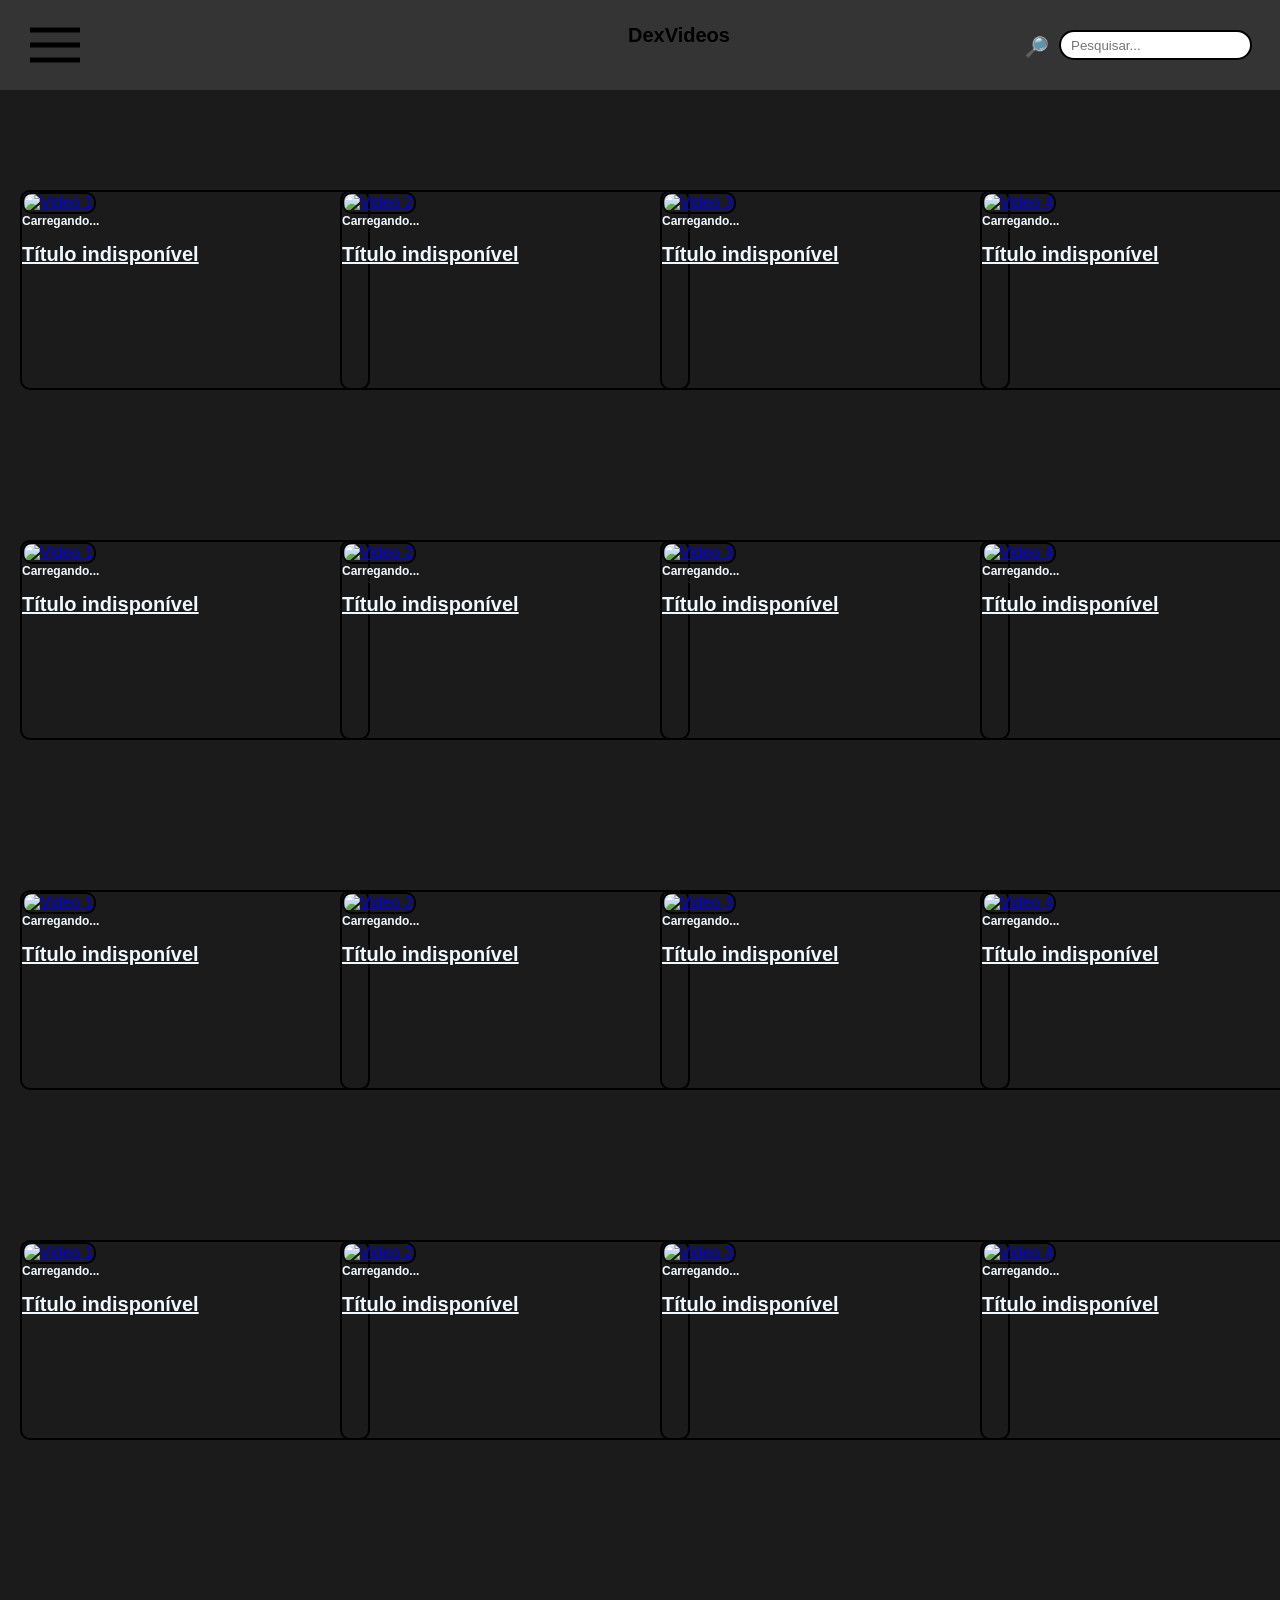
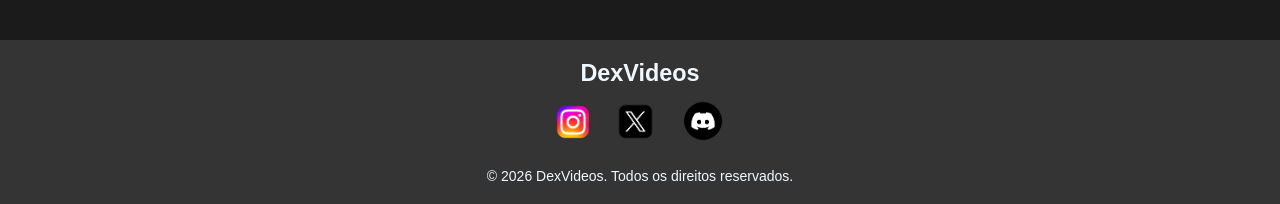
==== index.html @ 7029b736 "Primeiro commit do DexVideos" ====
<!DOCTYPE html>
<html lang="pt-br">
<head>
    <meta charset="UTF-8">
    <meta name="viewport" content="width=device-width, initial-scale=1.0">
    <link rel="stylesheet" href="style.css">
    <title>Ph</title>
</head>
<body>
    <header>
        <nav id="dv"><button id="dexv" onclick="window.scrollTo({ top: 0, behavior: 'smooth' })"><h1>DexVideos</h1></button></nav>
        <nav id="pesquisa">
            <label for="search" id="pesquisalabel">🔎</label>
            <input type="text" id="search" placeholder="Pesquisar...">
        </nav>
        <nav id="menu">
            <button id="menu-button"><img id="menui<button>con" id="iconvideo"src="imagem\menu icon.png" alt="Menu"></button> </button>
        </nav>
</header>

<main>
    <section id="videos">

    <!-- Card 1 -->
    <div class="video" data-videoid="HkMS_NI-iKk">
        <a id="btvideo" target="_blank">
            <img id="iconvideo" alt="Video 1">
        </a>
        <h6><a class="autorl" target="_blank">Carregando...</a></h6>
        <a id="btnomevideo" target="_blank">
            <h4 id="titulo-video">Carregando...</h4>
        </a>
    </div>

    <!-- Card 2 -->
    <div class="video" data-videoid="VK8o0rtHYqA">
        <a id="btvideo" target="_blank">
            <img id="iconvideo" alt="Video 2">
        </a>
        <h6><a class="autorl" target="_blank">Carregando...</a></h6>
        <a id="btnomevideo" target="_blank">
            <h4 id="titulo-video">Carregando...</h4>
        </a>
    </div>

    <!-- Card 3 -->
    <div class="video" data-videoid="Dd4YjNS4VIU">
        <a id="btvideo" target="_blank">
            <img id="iconvideo" alt="Video 3">
        </a>
        <h6><a class="autorl" target="_blank">Carregando...</a></h6>
        <a id="btnomevideo" target="_blank">
            <h4 id="titulo-video">Carregando...</h4>
        </a>
    </div>

    <!-- Card 4 -->
    <div class="video" data-videoid="MYdfffFciaY">
        <a id="btvideo" target="_blank">
            <img id="iconvideo" alt="Video 4">
        </a>
        <h6><a class="autorl" target="_blank">Carregando...</a></h6>
        <a id="btnomevideo" target="_blank">
            <h4 id="titulo-video">Carregando...</h4>
        </a>
    </div>

</section>

        <section id="videos2">

    <!-- Card 1 -->
    <div class="video" data-videoid="oJRpSnvd6is">
        <a id="btvideo" target="_blank">
            <img id="iconvideo" alt="Video 1">
        </a>
        <h6><a class="autorl" target="_blank">Carregando...</a></h6>
        <a id="btnomevideo" target="_blank">
            <h4 id="titulo-video">Carregando...</h4>
        </a>
    </div>

    <!-- Card 2 -->
    <div class="video" data-videoid="TSHhObQx6gw">
        <a id="btvideo" target="_blank">
            <img id="iconvideo" alt="Video 2">
        </a>
        <h6><a class="autorl" target="_blank">Carregando...</a></h6>
        <a id="btnomevideo" target="_blank">
            <h4 id="titulo-video">Carregando...</h4>
        </a>
    </div>

    <!-- Card 3 -->
    <div class="video" data-videoid="ZoXvCXnBhwY">
        <a id="btvideo" target="_blank">
            <img id="iconvideo" alt="Video 3">
        </a>
        <h6><a class="autorl" target="_blank">Carregando...</a></h6>
        <a id="btnomevideo" target="_blank">
            <h4 id="titulo-video">Carregando...</h4>
        </a>
    </div>

    <!-- Card 4 -->
    <div class="video" data-videoid="3550c5_JeS8">
        <a id="btvideo" target="_blank">
            <img id="iconvideo" alt="Video 4">
        </a>
        <h6><a class="autorl" target="_blank">Carregando...</a></h6>
        <a id="btnomevideo" target="_blank">
            <h4 id="titulo-video">Carregando...</h4>
        </a>
    </div>

</section>
     

<section id="videos3">

    <!-- Card 1 -->
    <div class="video" data-videoid="lbg5BYc0uIo">
        <a id="btvideo" target="_blank">
            <img id="iconvideo" alt="Video 1">
        </a>
        <h6><a class="autorl" target="_blank">Carregando...</a></h6>
        <a id="btnomevideo" target="_blank">
            <h4 id="titulo-video">Carregando...</h4>
        </a>
    </div>

    <!-- Card 2 -->
    <div class="video" data-videoid="_UJ5erXL-rc">
        <a id="btvideo" target="_blank">
            <img id="iconvideo" alt="Video 2">
        </a>
        <h6><a class="autorl" target="_blank">Carregando...</a></h6>
        <a id="btnomevideo" target="_blank">
            <h4 id="titulo-video">Carregando...</h4>
        </a>
    </div>

    <!-- Card 3 -->
    <div class="video" data-videoid="lz72zgi2DM0">
        <a id="btvideo" target="_blank">
            <img id="iconvideo" alt="Video 3">
        </a>
        <h6><a class="autorl" target="_blank">Carregando...</a></h6>
        <a id="btnomevideo" target="_blank">
            <h4 id="titulo-video">Carregando...</h4>
        </a>
    </div>

    <!-- Card 4 -->
    <div class="video" data-videoid="FNqfTaSDb1Y">
        <a id="btvideo" target="_blank">
            <img id="iconvideo" alt="Video 4">
        </a>
        <h6><a class="autorl" target="_blank">Carregando...</a></h6>
        <a id="btnomevideo" target="_blank">
            <h4 id="titulo-video">Carregando...</h4>
        </a>
    </div>

</section>


     <section id="videos4">

    <!-- Card 1 -->
    <div class="video" data-videoid="1xuCagJGj4I">
        <a id="btvideo" target="_blank">
            <img id="iconvideo" alt="Video 1">
        </a>
        <h6><a class="autorl" target="_blank">Carregando...</a></h6>
        <a id="btnomevideo" target="_blank">
            <h4 id="titulo-video">Carregando...</h4>
        </a>
    </div>

    <!-- Card 2 -->
    <div class="video" data-videoid="OeXhPMhTUBI">
        <a id="btvideo" target="_blank">
            <img id="iconvideo" alt="Video 2">
        </a>
        <h6><a class="autorl" target="_blank">Carregando...</a></h6>
        <a id="btnomevideo" target="_blank">
            <h4 id="titulo-video">Carregando...</h4>
        </a>
    </div>

    <!-- Card 3 -->
    <div class="video" data-videoid="dD4zvEjrAA4">
        <a id="btvideo" target="_blank">
            <img id="iconvideo" alt="Video 3">
        </a>
        <h6><a class="autorl" target="_blank">Carregando...</a></h6>
        <a id="btnomevideo" target="_blank">
            <h4 id="titulo-video">Carregando...</h4>
        </a>
    </div>

    <!-- Card 4 -->
    <div class="video" data-videoid="0Ey3AWqAem4">
        <a id="btvideo" target="_blank">
            <img id="iconvideo" alt="Video 4">
        </a>
        <h6><a class="autorl" target="_blank">Carregando...</a></h6>
        <a id="btnomevideo" target="_blank">
            <h4 id="titulo-video">Carregando...</h4>
        </a>
    </div>

</section>


    </main>


<footer>
    <div>
        <button id="btn-inicio" onclick="scrollToTop()"><h3>DexVideos</h3></button>
    </div>

    <div class="redes-sociais">
        <a href="https://www.instagram.com/rodrigues_xb/"  target="_blank" aria-label="Instagram"><img id="insta-logo" src="imagem\instagram-logo.png"></a>
        <a href="https://x.com/Dex_xb" target="_blank" aria-label="X"><img id="X-logo" src="imagem\Logo-X.png"></a>
        <a href="https://discord.com/users/1312224816924852265" target="_blank" aria-label="Discord"><img id="discord-logo" src="imagem\discord-logo.png"></a>
    </div>

    <p id="direitos-autorais">&copy; 2026 DexVideos. Todos os direitos reservados.</p>
</footer>

<script>
  function scrollToTop() {
    window.scrollTo({
      top: 0,
      behavior: 'smooth'
    });
  }
</script>
<script src="script.js"></script>
<script src="script.js"></script>
</body>
</html>
---- style.css ----
* {
  box-sizing: border-box;
  margin: 0;
  padding: 0;
}
body{
    display:flex;
    flex-direction: column;
    font-family: 'Arial', sans-serif;    
    margin: 0;
    background-color: #1b1b1b;
    width: 100%;
    overflow-x: hidden;
}
header{
    position: sticky; 
    top: 0;          
    z-index: 1000;
    background-color: #343434;
    width: 100%;
    height: 90px;
}
#dv{
    width: 400px;
    height: 50px;
    margin-left: 35%;
}
#dexv{
    display: flex;
    color: #000;
    text-align: center;
    align-items: center;
    background-color: transparent;
    padding: 10px 20px;
    margin-left:40%;
    margin-top: 10px;
    border: none;
    cursor: pointer;
    width: 200px;
    height: 50px;
    
}

#pesquisa{
    margin-top: -20px;
    display: flex;
    padding: 0px 80% ;
}
#search{
    width: 200px;
    height: 30px;
    border-radius: 50px;
    border: solid 2px #000;
    padding: 10px;
}
#pesquisalabel{
    margin-right: 10px;
    font-size: 20px;
    margin-top: -5px;
}
#menuicon{
    width: 40px;
    height: 40px;
}
#menu-button{
    background-color: transparent;
    border: none;
    cursor: pointer;
}
#menu{
    display: block;
    padding: 0px 10px;
    margin-left: 20px;
    margin-top: -40px;
    width: 50px;
    height: 50px;
}
#pesquisa input[type="text"] {
    margin-top: -10px;
    margin-left: 80%;
    width: 200px;
    height: 30px;
    border-radius: 50px;
    border: solid 2px #000;
    padding: 10px;
}
.video{
    border: 2px solid #000;
    border-radius: 10px;
    width: 350px;
    height: 200px;
    justify-content: center;
    align-items: center;
}
#videos{
    display: grid;
    grid-template-columns: repeat(auto-fit, minmax(300px, 1fr));
    grid-gap: 20px;
    justify-content: center;
    margin-top: 100px;
    margin-left: 20px;
    color: aliceblue;
}
#videos2{
    display: grid;
    grid-template-columns: repeat(auto-fit, minmax(300px, 1fr));
    grid-gap: 20px;
    justify-content: center;
    margin-top: 150px;
    margin-left: 20px;
    color: aliceblue;
}

#videos3{
    display: grid;
    grid-template-columns: repeat(auto-fit, minmax(300px, 1fr));
    grid-gap: 20px;
    justify-content: center;
    margin-top: 150px;
    margin-left: 20px;
    color: aliceblue;
}
#videos4{
    display: grid;
    grid-template-columns: repeat(auto-fit, minmax(300px, 1fr));
    grid-gap: 20px;
    justify-content: center;
    margin-top: 150px;
    margin-bottom: 100px;
    margin-left: 20px;
    color: aliceblue;
    
}
#btvideo{
    background-color: transparent;
    border: none;
    cursor: pointer;

}
#iconvideo{
    border: 2px solid #000;
    border-radius: 10px;
    width: 350px;
    height: 200px;
    justify-content: center;
    align-items: center;
}
#titulo-video{
    color: aliceblue;
    font-size: 20px;
    margin-top: 15px;
}

footer {
    display: flex;
    flex-direction: column;
    align-items: center;     
    justify-content: center; 
    background-color: #343434;
    color: aliceblue;
    padding: 20px;
    margin-top: 100px;
    width: 100%;
}
#btnomevideo{
    background-color: transparent;
    border: none;
    cursor: pointer;
    color: aliceblue;
    margin-top: 10px;
}
.autorl{
    margin-top: 20px;
    font-size: 12px;
    cursor: pointer;
    color: aliceblue;
}

#btn-inicio {
    background-color: transparent;
    border: none;
    color: aliceblue;
    cursor: pointer;
    font-size: 20px;
    margin-bottom: 15px; 
}

.redes-sociais {
    display: flex;           
    gap: 15px;               
    margin-bottom: 15px;     
}

.redes-sociais span {
    width: 32px;
    height: 32px;
    border: 1px solid aliceblue;
    border-radius: 7px;
    display: grid;
    place-items: center;
    font-size: 14px;
    color: aliceblue;
    transition: 0.2s;
}

.redes-sociais a {
    text-decoration: none;
}

.redes-sociais span:hover {
    background-color: aliceblue;
    color: #343434;
}

#direitos-autorais {
    text-align: center;
    font-size: 14px;
    color: aliceblue;
}
#insta-logo{
    width: 40px;
    height: 40px;
}
#X-logo{
    width: 55px;
    height: 55px;
    margin-top: -8px;

}
#discord-logo{
    width: 50px;
    height: 50px;
    margin-top: -6px;
}
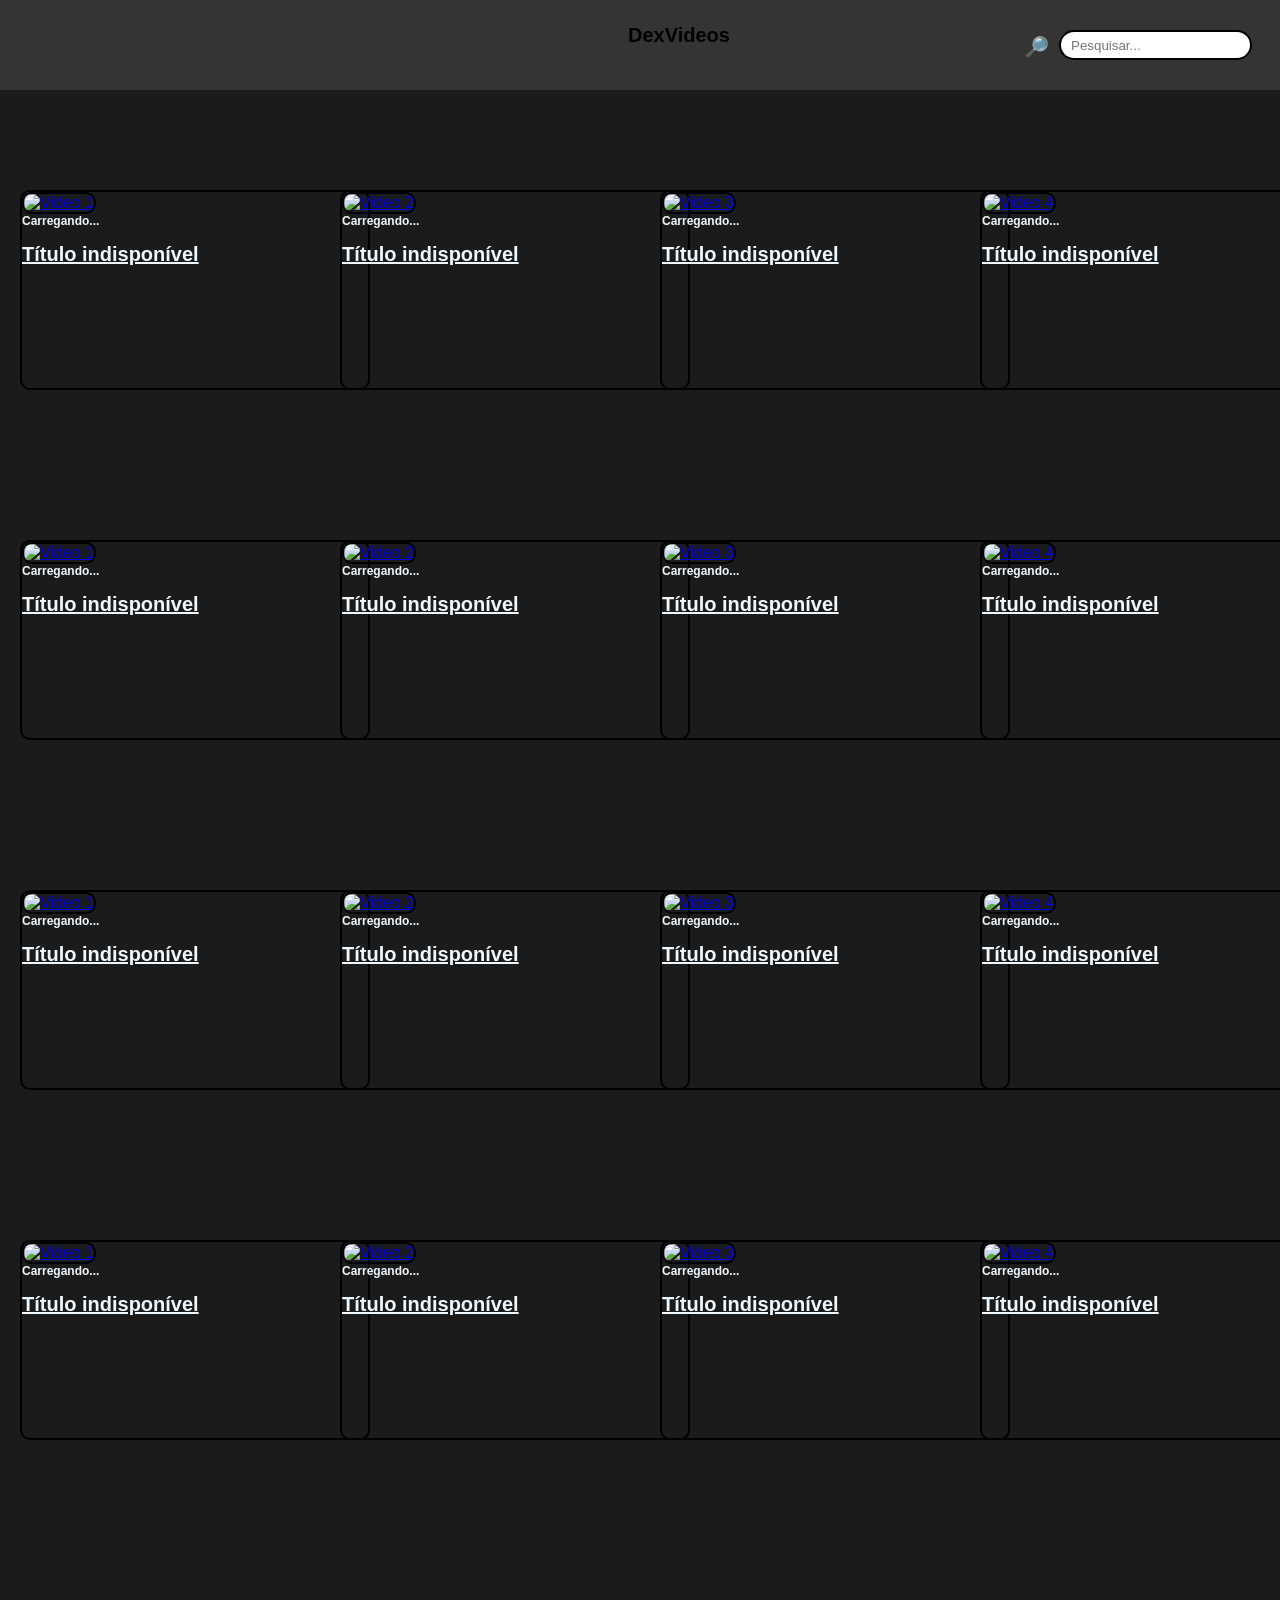
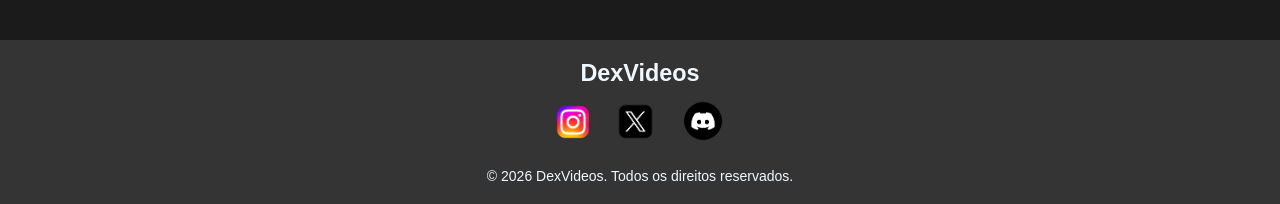
==== commit 6b8fc0c9: "remoção do botão de Menu,até pq nao tinha nada la" ====
--- a/index.html
+++ b/index.html
@@ -13,9 +13,6 @@
             <label for="search" id="pesquisalabel">🔎</label>
             <input type="text" id="search" placeholder="Pesquisar...">
         </nav>
-        <nav id="menu">
-            <button id="menu-button"><img id="menui<button>con" id="iconvideo"src="imagem\menu icon.png" alt="Menu"></button> </button>
-        </nav>
 </header>
 
 <main>
--- a/style.css
+++ b/style.css
@@ -231,4 +231,79 @@
     width: 50px;
     height: 50px;
     margin-top: -6px;
+}
+
+@media (max-width: 768px) {
+    
+    /* 1. Organização do Header */
+    header {
+        height: auto;
+        padding: 15px 10px;
+        display: flex;
+        flex-direction: column;
+        align-items: center;
+        gap: 12px;
+    }
+
+    /* Título do site centralizado e sem sobreposição */
+    #dv, #dexv {
+        margin-left: 0;
+        width: 100%;
+        text-align: center;
+        position: relative;
+        z-index: 1;
+    }
+
+    /* 2. Ajuste do Container de Pesquisa */
+    #pesquisa {
+        width: 100%;
+        display: flex;
+        justify-content: center;
+        align-items: center;
+        margin: 0;
+        padding: 0;
+    }
+
+    /* Campo de texto com tamanho controlado */
+    #pesquisa input[type="text"], #search {
+        margin: 0;
+        width: 70%;            /* Reduz a largura para não ocupar a tela toda */
+        max-width: 250px;      /* Define um limite máximo em píxeis */
+        box-sizing: border-box;
+    }
+
+    #pesquisalabel {
+        margin-top: 0;
+        margin-right: 5px;
+    }
+
+    #menu {
+        margin: 0;
+        width: auto;
+    }
+
+    /* 3. Grelha de Vídeos */
+    #videos, #videos2, #videos3, #videos4 {
+        grid-template-columns: 1fr;
+        margin-left: 0;
+        margin-top: 20px;
+        padding: 0 15px;
+        justify-items: center;
+    }
+
+    .video, #iconvideo {
+        width: 100%;
+        max-width: 350px;
+        height: auto;
+    }
+
+    /* 4. Rodapé */
+    footer {
+        margin-top: 40px;
+        padding: 20px 10px;
+    }
+
+    #btn-inicio, #direitos-autorais {
+        margin-left: 0;
+    }
 }
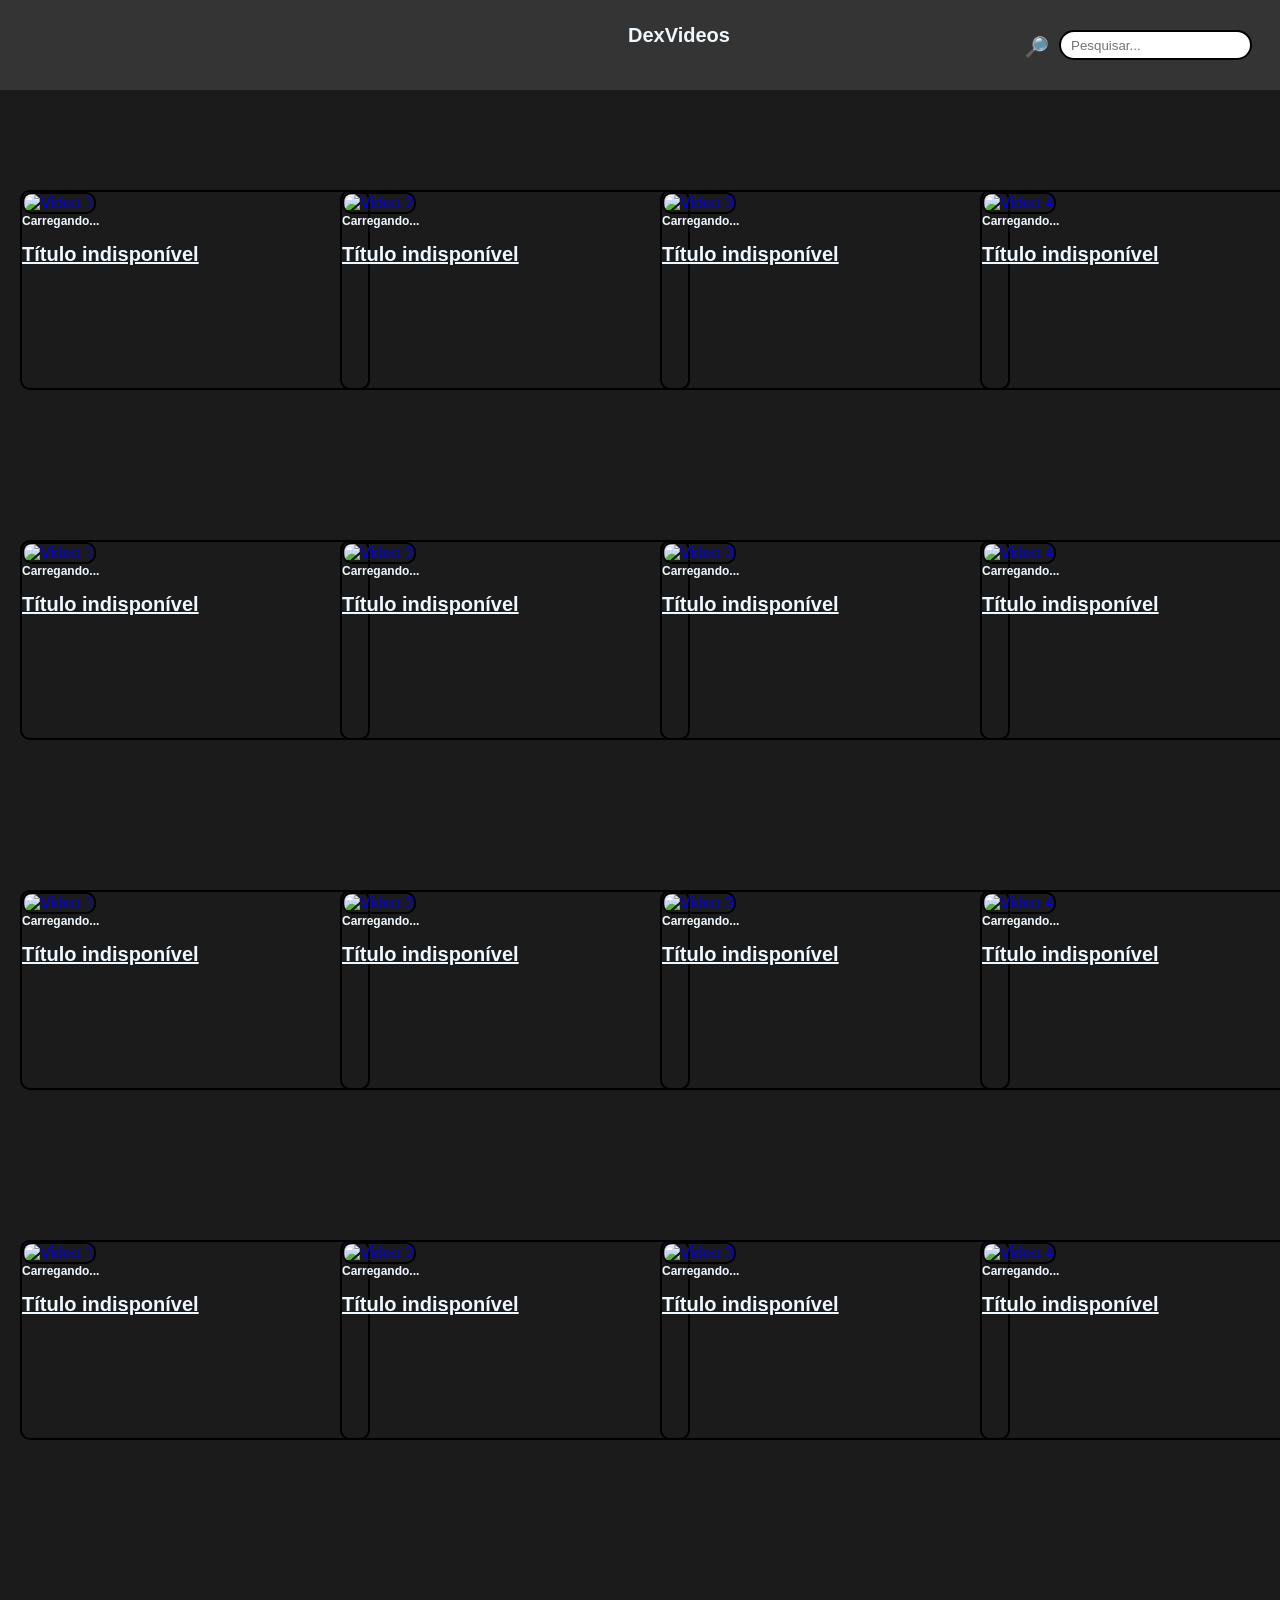
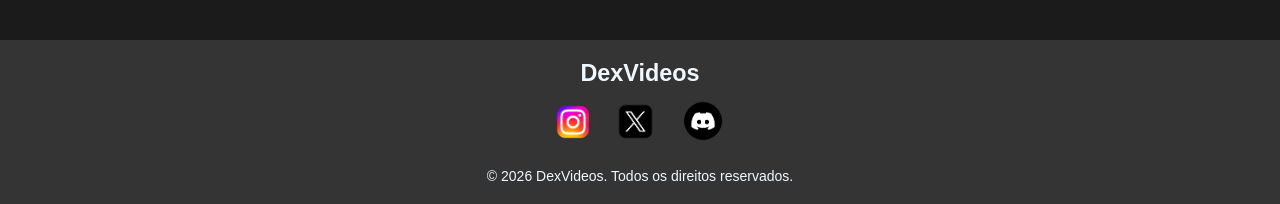
==== commit 78b86bae: "Titulo Certo" ====
--- a/index.html
+++ b/index.html
@@ -4,7 +4,7 @@
     <meta charset="UTF-8">
     <meta name="viewport" content="width=device-width, initial-scale=1.0">
     <link rel="stylesheet" href="style.css">
-    <title>Ph</title>
+    <title>🔵 Dex Videos 🔵</title>
 </head>
 <body>
     <header>
@@ -19,29 +19,29 @@
     <section id="videos">
 
     <!-- Card 1 -->
-    <div class="video" data-videoid="HkMS_NI-iKk">
-        <a id="btvideo" target="_blank">
-            <img id="iconvideo" alt="Video 1">
-        </a>
-        <h6><a class="autorl" target="_blank">Carregando...</a></h6>
-        <a id="btnomevideo" target="_blank">
-            <h4 id="titulo-video">Carregando...</h4>
-        </a>
-    </div>
-
-    <!-- Card 2 -->
-    <div class="video" data-videoid="VK8o0rtHYqA">
-        <a id="btvideo" target="_blank">
-            <img id="iconvideo" alt="Video 2">
-        </a>
-        <h6><a class="autorl" target="_blank">Carregando...</a></h6>
-        <a id="btnomevideo" target="_blank">
-            <h4 id="titulo-video">Carregando...</h4>
-        </a>
-    </div>
-
-    <!-- Card 3 -->
-    <div class="video" data-videoid="Dd4YjNS4VIU">
+    <div class="video" data-videoid="mbi3t1Qy4Nk">
+        <a id="btvideo" target="_blank">
+            <img id="iconvideo" alt="Video 1">
+        </a>
+        <h6><a class="autorl" target="_blank">Carregando...</a></h6>
+        <a id="btnomevideo" target="_blank">
+            <h4 id="titulo-video">Carregando...</h4>
+        </a>
+    </div>
+
+    <!-- Card 2 -->
+    <div class="video" data-videoid="23cvTRHPv_g">
+        <a id="btvideo" target="_blank">
+            <img id="iconvideo" alt="Video 2">
+        </a>
+        <h6><a class="autorl" target="_blank">Carregando...</a></h6>
+        <a id="btnomevideo" target="_blank">
+            <h4 id="titulo-video">Carregando...</h4>
+        </a>
+    </div>
+
+    <!-- Card 3 -->
+    <div class="video" data-videoid="P4lsMiBrOv4">
         <a id="btvideo" target="_blank">
             <img id="iconvideo" alt="Video 3">
         </a>
@@ -89,7 +89,7 @@
     </div>
 
     <!-- Card 3 -->
-    <div class="video" data-videoid="ZoXvCXnBhwY">
+    <div class="video" data-videoid="R502IiKszzA">
         <a id="btvideo" target="_blank">
             <img id="iconvideo" alt="Video 3">
         </a>
--- a/style.css
+++ b/style.css
@@ -27,7 +27,7 @@
 }
 #dexv{
     display: flex;
-    color: #000;
+    color: aliceblue;
     text-align: center;
     align-items: center;
     background-color: transparent;
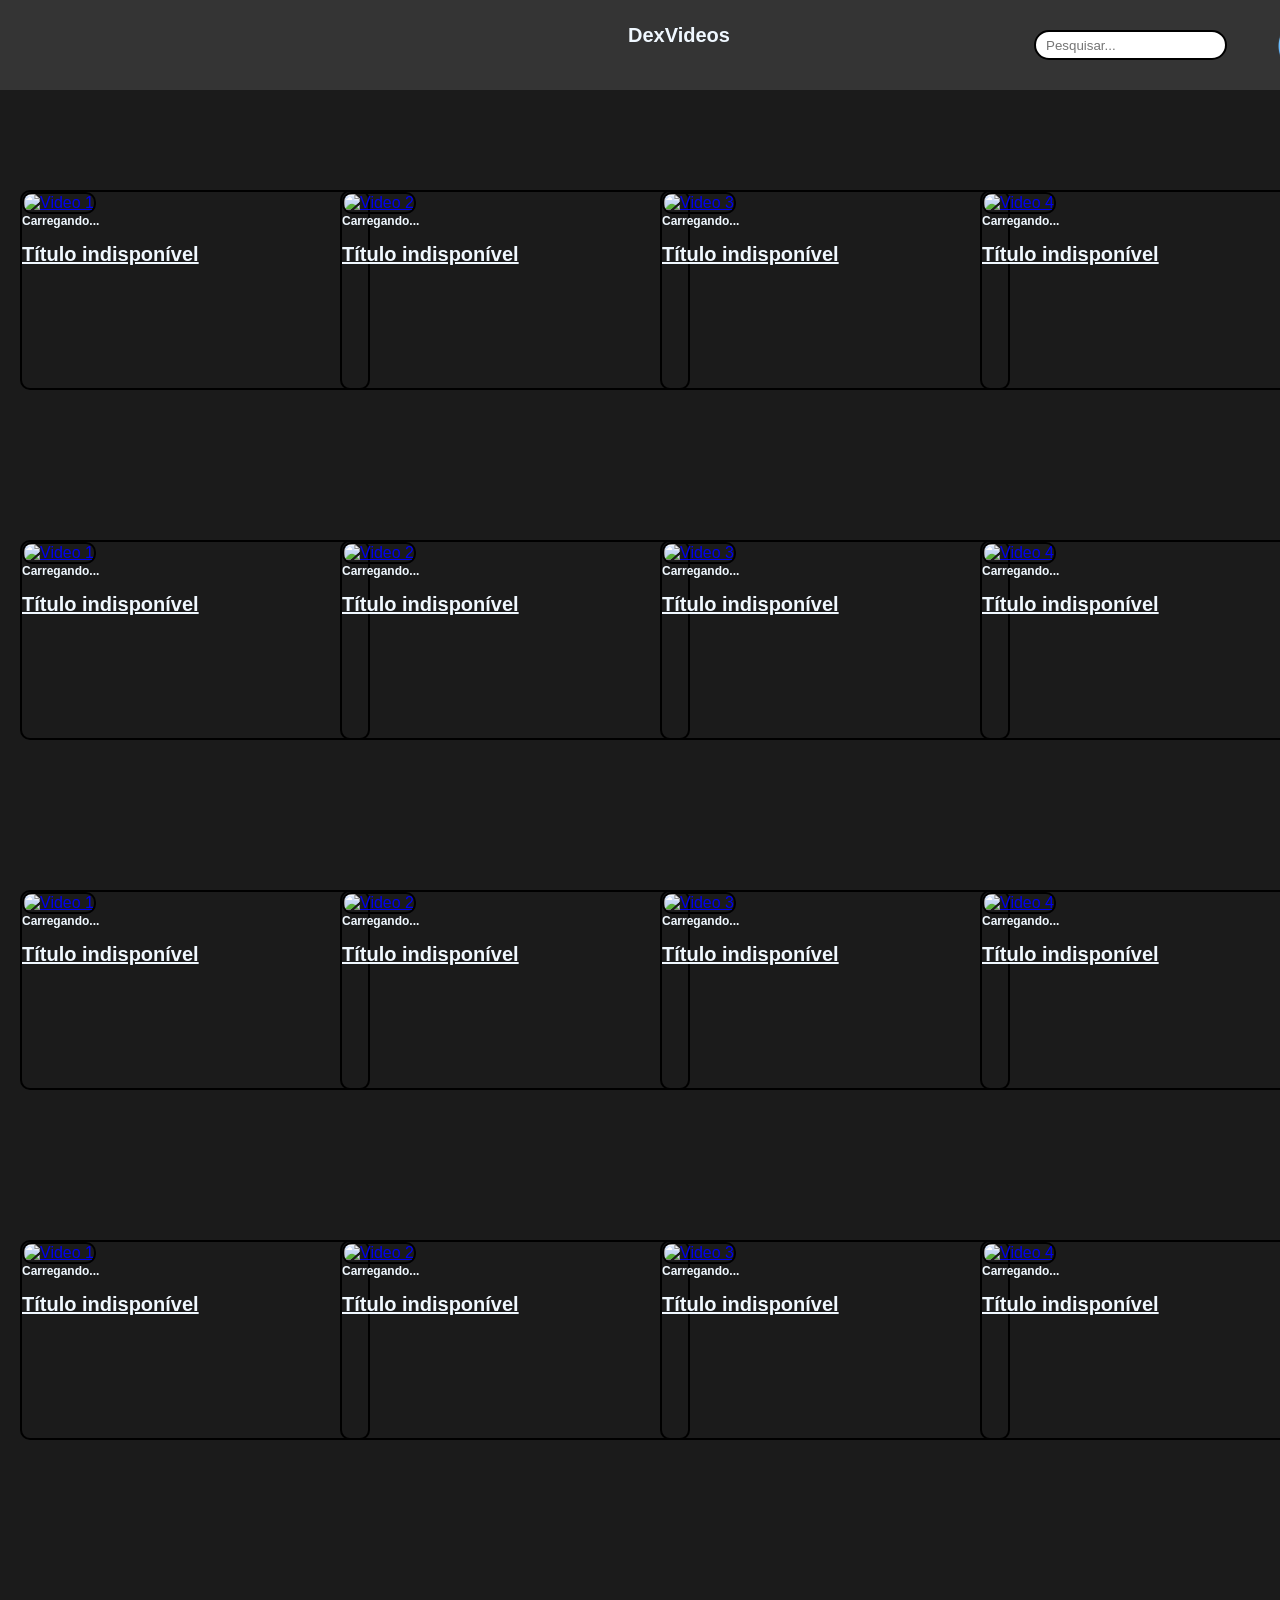
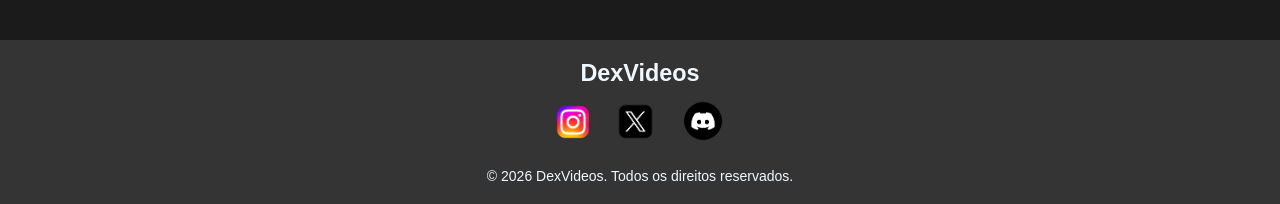
==== commit f42ab0f9: "Atualiza sistema de login e cadastro" ====
--- a/index.html
+++ b/index.html
@@ -10,8 +10,9 @@
     <header>
         <nav id="dv"><button id="dexv" onclick="window.scrollTo({ top: 0, behavior: 'smooth' })"><h1>DexVideos</h1></button></nav>
         <nav id="pesquisa">
-            <label for="search" id="pesquisalabel">🔎</label>
+            <label for="search" id="pesquisalabel"></label>
             <input type="text" id="search" placeholder="Pesquisar...">
+            <nav id="login" ><button id="botaologin" onclick="window.location.href='login.html'"><img id="imagemlogin" src="imagem\profile.png"></button></nav>
         </nav>
 </header>
 
--- a/style.css
+++ b/style.css
@@ -38,9 +38,19 @@
     cursor: pointer;
     width: 200px;
     height: 50px;
-    
-}
-
+}
+
+#botaologin{
+    background-color: transparent;
+    border: none;
+    margin-left: 50px;
+    margin-top: -24px;
+    cursor: pointer;
+}
+#imagemlogin{
+    width: 60px;
+    height: 60px;
+}
 #pesquisa{
     margin-top: -20px;
     display: flex;
@@ -151,7 +161,7 @@
     margin-top: 15px;
 }
 
-footer {
+footer{
     display: flex;
     flex-direction: column;
     align-items: center;     
@@ -245,7 +255,7 @@
         gap: 12px;
     }
 
-    /* Título do site centralizado e sem sobreposição */
+
     #dv, #dexv {
         margin-left: 0;
         width: 100%;
@@ -254,7 +264,7 @@
         z-index: 1;
     }
 
-    /* 2. Ajuste do Container de Pesquisa */
+ 
     #pesquisa {
         width: 100%;
         display: flex;
@@ -264,11 +274,11 @@
         padding: 0;
     }
 
-    /* Campo de texto com tamanho controlado */
+   
     #pesquisa input[type="text"], #search {
         margin: 0;
-        width: 70%;            /* Reduz a largura para não ocupar a tela toda */
-        max-width: 250px;      /* Define um limite máximo em píxeis */
+        width: 70%;            
+        max-width: 250px;      
         box-sizing: border-box;
     }
 
@@ -282,7 +292,7 @@
         width: auto;
     }
 
-    /* 3. Grelha de Vídeos */
+
     #videos, #videos2, #videos3, #videos4 {
         grid-template-columns: 1fr;
         margin-left: 0;
@@ -297,13 +307,255 @@
         height: auto;
     }
 
-    /* 4. Rodapé */
+
     footer {
         margin-top: 40px;
         padding: 20px 10px;
     }
 
+   
+   #body2{
+    margin: 0px;
+   }
     #btn-inicio, #direitos-autorais {
         margin-left: 0;
     }
+}
+.pagina-login {
+    min-height: 20vh;
+}
+#logo{
+    display: flex;
+    color: aliceblue;
+    font-size: 35px;
+    text-align: center;
+    align-items: center;
+    background-color: transparent;
+    padding: 40px 20px;
+    margin-left:45%;
+    border: none;
+    cursor: pointer;
+    width: 200px;
+    height: 50px;
+}
+
+.main {
+    flex: 1;
+    display: flex;
+    justify-content: center;
+    align-items: center;
+    padding: 50px 20px;
+}
+
+
+.login-container {
+    width: 100%;
+    max-width: 430px;
+    margin-left: 40%;
+    margin-top: 50px;
+}
+
+.login-box {
+    width: 100%;
+    background-color: #343434;
+    border: 2px solid #000;
+    border-radius: 15px;
+    padding: 40px;
+    box-shadow: 0 10px 30px rgba(0, 0, 0, 0.35);
+}
+
+
+.login-box h1 {
+    color: aliceblue;
+    text-align: center;
+    font-size: 30px;
+    margin-bottom: 8px;
+}
+
+
+.subtitulo {
+    color: #ccc;
+    text-align: center;
+    font-size: 14px;
+    margin-top: 10px;
+    margin-bottom: 10px;
+}
+
+
+.campo {
+    display: flex;
+    flex-direction: column;
+    padding: 5px;
+}
+
+
+.campo label {
+    color: aliceblue;
+    font-size: 14px;
+    font-weight: bold;
+    margin-bottom: 8px;
+}
+
+
+.campo input {
+    width: 100%;
+    height: 45px;
+
+    padding: 0 15px;
+    background-color: #1b1b1b;
+    border: 2px solid #000;
+    border-radius: 8px;
+    color: aliceblue;
+    outline: none;
+    font-size: 14px;
+}
+
+.campo input::placeholder {
+    color: #888;
+}
+
+.campo input:focus {
+    border-color: aliceblue;
+}
+
+.opcoes {
+    display: flex;
+    justify-content: space-between;
+    align-items: center;
+    margin-bottom: 25px;
+    margin-top: 5px;
+    font-size: 12px;
+}
+
+.opcoes label {
+    display: flex;
+    align-items: center;
+    gap: 6px;
+    color: #ccc;
+}
+.opcoes input {
+    cursor: pointer;
+}
+
+
+.opcoes a {
+    color: aliceblue;
+
+    text-decoration: none;
+}
+
+
+.opcoes a:hover {
+    text-decoration: underline;
+}
+
+#botaol {
+    width: 100px;
+    height: 45px;
+    background-color: aliceblue;
+    color: #1b1b1b;
+    border: none;
+    border-radius: 8px;
+    font-size: 16px;
+    font-weight: bold;
+    cursor: pointer;
+    transition: 0.2s;
+    margin-left: 35%;
+}
+
+.btn-login:hover {
+    background-color: #d7d7d7;
+    transform: translateY(-2px);
+}
+
+.divisor {
+    display: flex;
+    align-items: center;
+    gap: 15px;
+    margin: 25px 0;
+}
+.divisor::before,
+.divisor::after {
+    content: "";
+
+    flex: 1;
+
+    height: 1px;
+
+    background-color: #555;
+}
+.divisor span {
+    color: #999;
+
+    font-size: 12px;
+}
+.cadastro {
+    color: #bbb;
+
+    text-align: center;
+
+    font-size: 14px;
+}
+
+
+.login-cadastro a {
+    color: aliceblue;
+    font-weight: bold;
+    text-decoration: none;
+}
+
+.login-cadastro a:hover {
+    text-decoration: underline;
+}
+
+#footerlog {
+        margin-top: 40px;
+        padding: 20px 10px;
+        margin-top: 100%;
+    }
+
+@media (max-width: 500px) {
+
+    .login-main {
+        padding: 30px 15px;
+    }
+
+    .login-box {
+        padding: 30px 25px;
+    }
+
+    .login-box h1 {
+        font-size: 26px;
+    }
+
+    .login-opcoes {
+        flex-direction: column;
+
+        align-items: flex-start;
+
+        gap: 12px;
+    }
+
+}
+#imagemuser {
+    display: none;
+}
+
+.upload-imagem {
+    display: flex;
+    align-items: center;
+    justify-content: center;
+    height: 45px;
+    padding: 0 15px;
+    background-color: #1b1b1b;
+    color: #888;
+    border: 2px solid #000;
+    border-radius: 8px;
+    cursor: pointer;
+    transition: 0.2s;
+}
+
+.upload-imagem:hover {
+    color: aliceblue;
+    border-color: aliceblue;
 }
